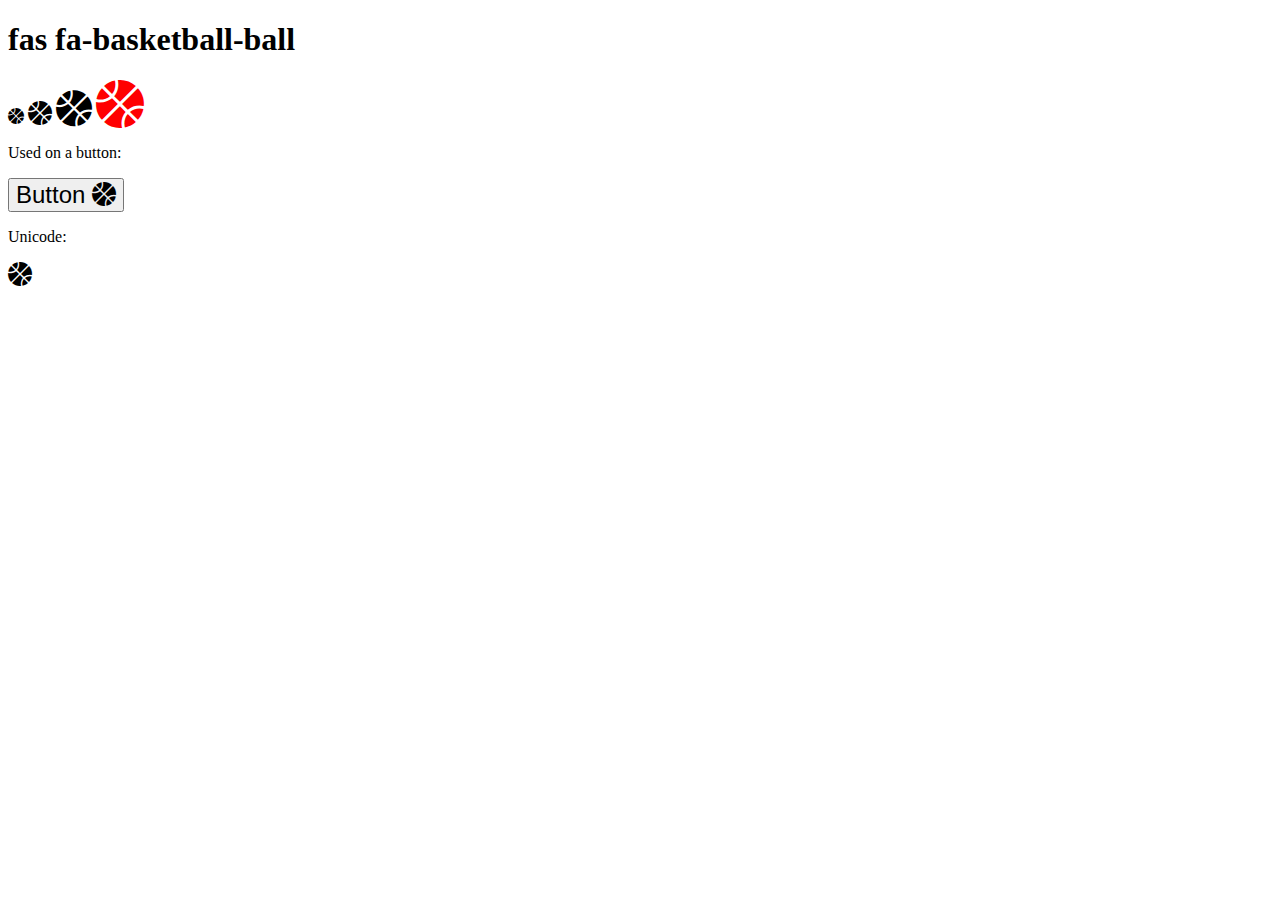
==== extra.html @ a4fed599 "Add Commit" ====
<!DOCTYPE html>
<html>
<head>
<title>Font Awesome 5 Icons</title>
<meta name='viewport' content='width=device-width, initial-scale=1'>
<link rel="stylesheet" type="text/css" href="https://cdnjs.cloudflare.com/ajax/libs/font-awesome/6.2.1/css/all.css" />
<!--Get your own code at fontawesome.com-->
</head>
<body>

<h1>fas fa-basketball-ball</h1>

<i class='fas fa-basketball-ball'></i>
<i class='fas fa-basketball-ball' style='font-size:24px'></i>
<i class='fas fa-basketball-ball' style='font-size:36px'></i>
<i class='fas fa-basketball-ball' style='font-size:48px;color:red'></i>
<br>

<p>Used on a button:</p>
<button style='font-size:24px'>Button <i class='fas fa-basketball-ball'></i></button>

<p>Unicode:</p>
<i style='font-size:24px' class='fas'>&#xf434;</i>

</body>
</html>
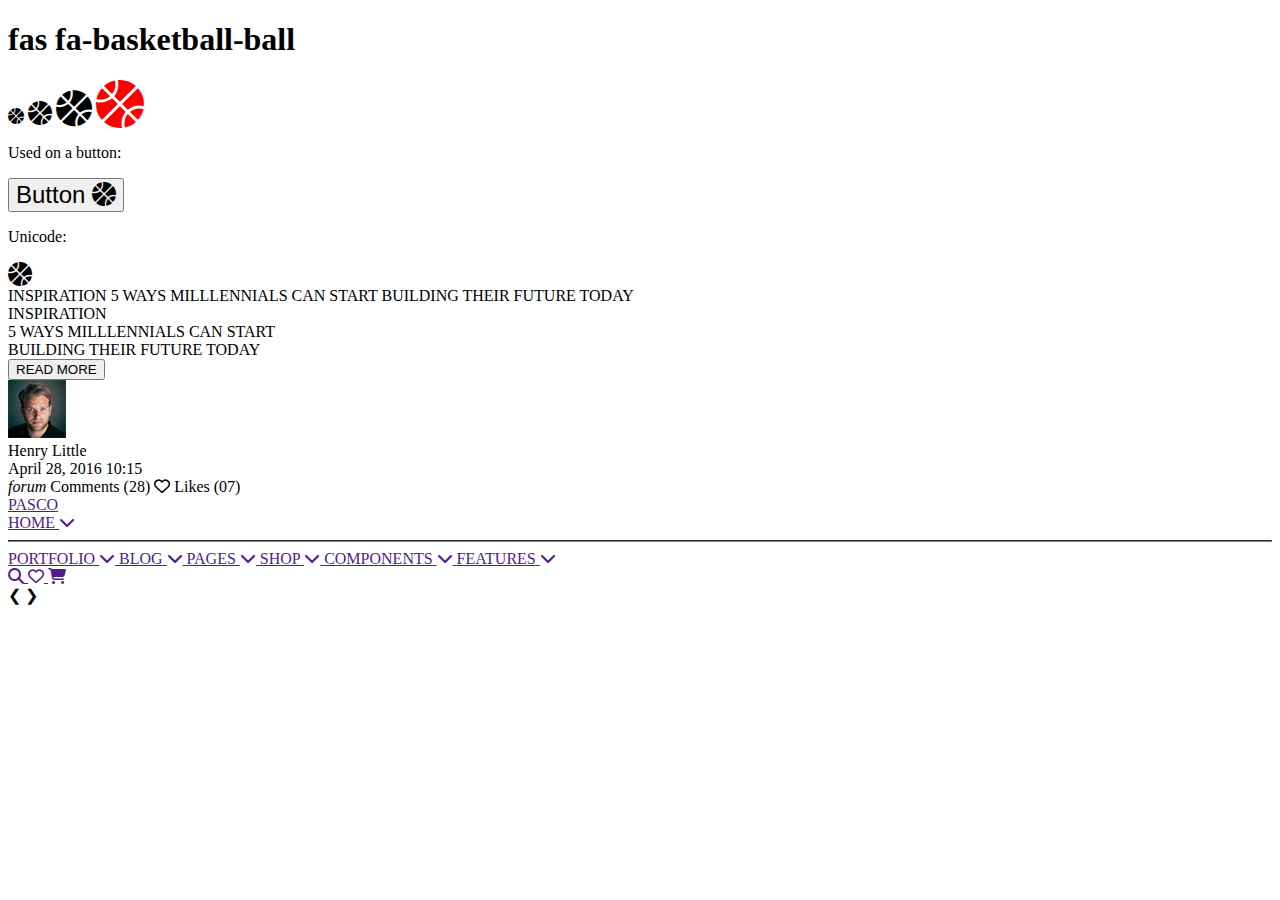
==== commit f5bf3aee: "Add Commit" ====
--- a/extra.html
+++ b/extra.html
@@ -22,5 +22,201 @@
 <p>Unicode:</p>
 <i style='font-size:24px' class='fas'>&#xf434;</i>
 
+
+
+
+
+
+
+
+
+
+
+
+
+
+<!-- 
+
+    ### Index.html
+
+ -->
+
+ <!-- <div class="menu-header"> 
+
+            <div class="header-menu-bar">
+                <a href=""><span class="custome-brand-text">
+                    PASCO
+                </span></a>
+
+                <div class="header-menus">
+                    <i class="line"></i>
+                    <a href="">
+                        <i class="custome-menu-icons fa fa-shopping-cart" aria-hidden="true"></i>
+                    </a>
+                </div>
+                
+            </div>
+        
+        </div>  -->
+
+        <div class="main-header">
+            <div class="slidiss">
+                <!-- <img src="assets/img/Pasco_Free_Sample_Blog.png" style="width:100%"> -->
+                <div class="image-1"></div>
+                <div class="slide-content">
+                    <div class="slide-main-text">
+                        <span class="content-title">INSPIRATION</span>
+                        <span class="content-body">5 WAYS MILLLENNIALS CAN START BUILDING THEIR FUTURE TODAY</span>
+                    </div>
+                </div>
+            </div>
+            <div class="slidiss">
+                <!-- <img src="assets/img/menu-header-back-img.jpeg" style="width:100%"> -->
+                <div class="image-2"></div>
+            </div>
+            <div class="slidiss">
+                <!-- <img src="assets/img/Pasco_Free_Sample_Blog.png" style="width:100%"> -->
+                <div class="image-3"></div>
+                <div class="slide-content">
+                    <div class="slide-main-text">
+                        <div class="content">
+                            <div class="content-title">
+                                INSPIRATION
+                            </div>
+
+                            <div class="content-body">5 WAYS MILLLENNIALS CAN START<br>BUILDING THEIR FUTURE TODAY</div>
+
+                            <div class="btn-readMore">
+                                <button type="submit" value="btn_readMore" class="readMore" >
+                                    READ MORE
+                                </button>
+                            </div>
+                            <div class="header-bottom-user-img">
+                                <img class="user-img" src="/assets/img/Header_Slide-Bottom_User.png"/>
+                            </div>
+
+                            <div class="user-title">
+                                Henry Little
+                            </div>
+
+                            <div class="user-body">
+                                April 28, 2016 10:15
+                            </div>
+                        </div>
+                        
+                    </div>
+                    <div class="bottom-content-body">
+                        
+                        <span class="social-comment">
+                            <i class="material-icons ">forum</i>
+                            <span>Comments (28)</span>
+                        </span>
+                        <span class="social-likes">
+                            <i class="far fa-heart"></i>
+                            <span>Likes (07)</span>
+                        </span>
+                    </div>
+                </div>
+            </div>
+
+            <!-- HEADER MAIN MENUS -->
+            <div class="menus">
+                <div class="header-menu-bar">
+
+                    <a href="">
+                        <span class="custome-brand-text">
+                            PASCO
+                        </span>
+                    </a>
+
+                    <div class="header-menus">
+
+                        <a class="menu" href="">
+                            <span class="menu-text">HOME</span>
+                            <i class="fa-solid fa-chevron-down menu-icon"></i>
+                            <hr>
+                        </a>
+
+                        <a class="menu" href="">
+                            <span class="menu-text">PORTFOLIO</span>
+                            <i class="fa-solid fa-chevron-down menu-icon"></i>
+                        </a>
+
+                        <a class="menu" href="">
+                            <span class="menu-text">BLOG</span>
+                            <i class="fa-solid fa-chevron-down menu-icon"></i>
+                        </a>
+
+                        <a class="menu" href="">
+                            <span class="menu-text">PAGES</span>
+                            <i class="fa-solid fa-chevron-down menu-icon"></i>
+                        </a>
+
+                        <a class="menu" href="">
+                            <span class="menu-text">SHOP</span>
+                            <i class="fa-solid fa-chevron-down menu-icon"></i>
+                        </a>
+
+                        <a class="menu" href="">
+                            <span class="menu-text">COMPONENTS</span>
+                            <i class="fa-solid fa-chevron-down menu-icon"></i>
+                        </a>
+
+                        <a class="menu" href="">
+                            <span class="menu-text">FEATURES</span>
+                            <i class="fa-solid fa-chevron-down menu-icon"></i>
+                        </a>
+
+                    </div>
+
+                    <div class="header-icons">
+                        <a href="">
+                            <i class="custome-menu-icons fa-solid fa-magnifying-glass" aria-hidden="true"></i>
+                        </a>
+                        <i class="line"></i>
+                        <a href="">
+                            <i class="custome-menu-icons far fa-heart" aria-hidden="true"></i>
+                        </a>
+                        <i class="line"></i>
+                        <a href="">
+                            <i class="custome-menu-icons fa-solid fa-shopping-cart" aria-hidden="true"></i>
+                        </a>
+                        
+                    </div>
+
+                </div>
+                
+            </div>
+
+            <a class="prev" onclick="goPrev()">&#10094;</a>
+            <a class="next" onclick="goNext()">&#10095;</a>
+        </div>
+
+        <!-- <main>
+
+            <div class="cust-nav-menus">
+                
+            </div>
+
+            <div class="mySlides fade">
+                <img src="assets/img/menu-header-back-img.jpeg" style="width:100%">
+            </div>
+
+            <div class="mySlides fade">
+                <img src="assets/img/slide2.jpg" style="width:100%">
+            </div>
+
+            <div class="mySlides fade">
+                <img src="assets/img/slide3.jpg" style="width:100%">
+            </div>
+
+            <a class="prev" onclick="goPrev()">&#10094;</a>
+            <a class="next" onclick="goNext()">&#10095;</a>
+
+        </main> -->
+
+
+
+
 </body>
 </html>
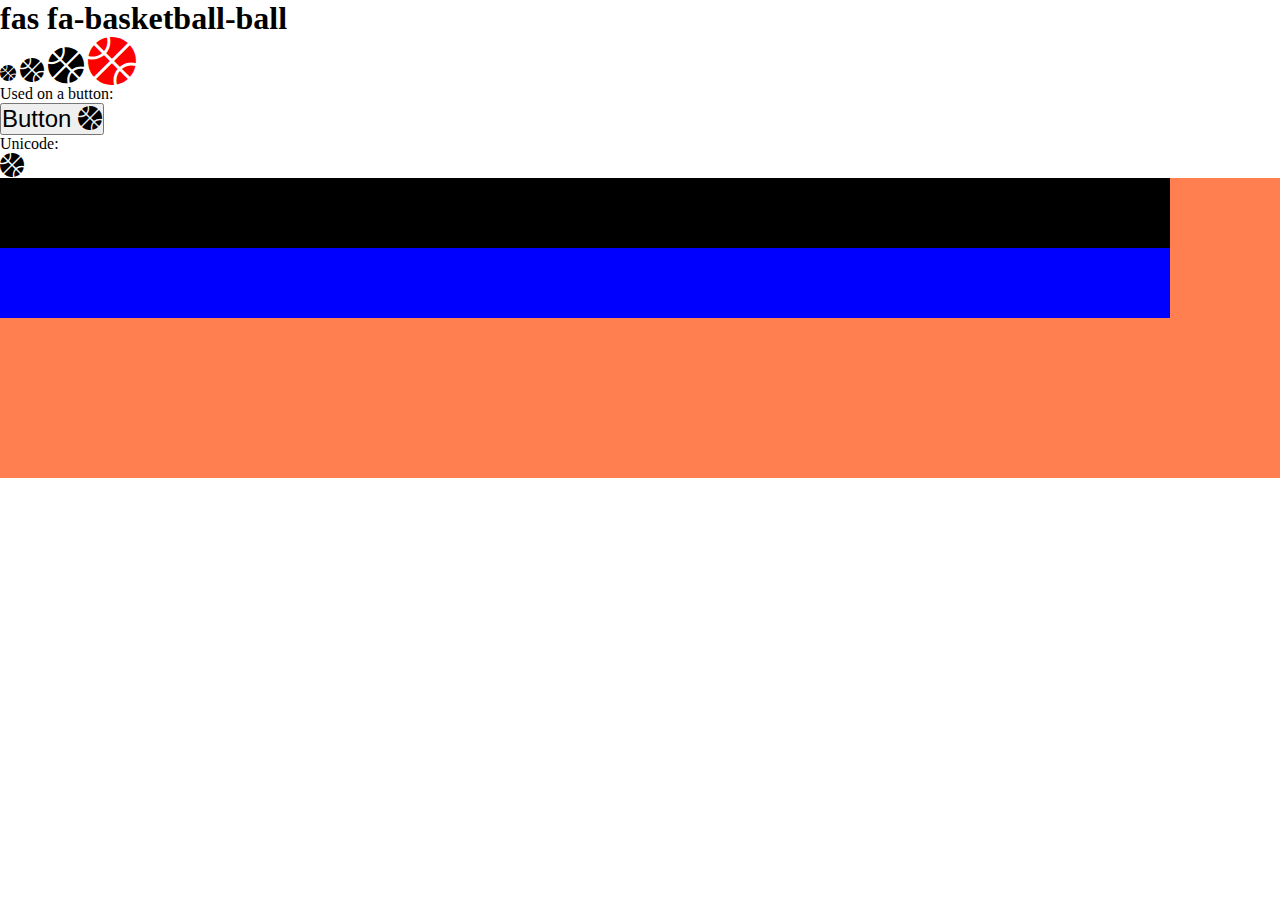
==== commit 573d62d8: "Add Commit" ====
--- a/extra.html
+++ b/extra.html
@@ -4,6 +4,8 @@
 <title>Font Awesome 5 Icons</title>
 <meta name='viewport' content='width=device-width, initial-scale=1'>
 <link rel="stylesheet" type="text/css" href="https://cdnjs.cloudflare.com/ajax/libs/font-awesome/6.2.1/css/all.css" />
+
+<link rel="stylesheet" href="css/extra.css">
 <!--Get your own code at fontawesome.com-->
 </head>
 <body>
@@ -59,9 +61,9 @@
         
         </div>  -->
 
-        <div class="main-header">
+        <!-- <div class="main-header">
             <div class="slidiss">
-                <!-- <img src="assets/img/Pasco_Free_Sample_Blog.png" style="width:100%"> -->
+                <img src="assets/img/Pasco_Free_Sample_Blog.png" style="width:100%">
                 <div class="image-1"></div>
                 <div class="slide-content">
                     <div class="slide-main-text">
@@ -71,11 +73,11 @@
                 </div>
             </div>
             <div class="slidiss">
-                <!-- <img src="assets/img/menu-header-back-img.jpeg" style="width:100%"> -->
+                <img src="assets/img/menu-header-back-img.jpeg" style="width:100%">
                 <div class="image-2"></div>
             </div>
             <div class="slidiss">
-                <!-- <img src="assets/img/Pasco_Free_Sample_Blog.png" style="width:100%"> -->
+                <img src="assets/img/Pasco_Free_Sample_Blog.png" style="width:100%">
                 <div class="image-3"></div>
                 <div class="slide-content">
                     <div class="slide-main-text">
@@ -119,7 +121,7 @@
                 </div>
             </div>
 
-            <!-- HEADER MAIN MENUS -->
+            HEADER MAIN MENUS
             <div class="menus">
                 <div class="header-menu-bar">
 
@@ -190,7 +192,7 @@
 
             <a class="prev" onclick="goPrev()">&#10094;</a>
             <a class="next" onclick="goNext()">&#10095;</a>
-        </div>
+        </div> -->
 
         <!-- <main>
 
@@ -218,5 +220,21 @@
 
 
 
+
+
+
+        <div class="full-box">
+            <div class="top">
+
+            </div>
+            <div class="middle">
+
+            </div>
+            <div class="bottom">
+
+            </div>
+        </div>
+
+
 </body>
 </html>
--- a/css/extra.css
+++ b/css/extra.css
@@ -0,0 +1,455 @@
+
+.menu-header{
+    height: 800px;
+    width: 100%;
+    background:
+     linear-gradient(
+        rgba(0, 0, 0, 0.7), 
+        rgba(0, 0, 0, 0.7)
+      ),
+      url('../assets/img/Pasco_Free_Sample_Blog.png');
+    
+    /* background-repeat: no-repeat; */
+    /* background-attachment: fixed; */
+    /* background-size: cover; */
+    /* text-align: center; */
+    /* background-color: black; */
+    /* color: #000; */
+    justify-content: center;
+    align-items: flex-start;
+    display: flex;
+}
+
+/* 
+    Scrollbar
+*/
+
+/* .header-menu-bar{
+    background: red;
+    color: white;
+    height: 70px;
+    width: 1175px;
+    justify-content: space-between;
+    align-items: center;
+    display: flex;
+} */
+
+
+
+
+
+
+
+
+
+/* 
+    Custom Slide Menu Bar 1
+*/
+
+main{
+    width: 100%;
+    height: 700px;
+    margin: 0;
+    position: relative;
+    overflow: hidden;
+    background-color: linear-gradient(
+        rgba(0, 0, 0, 0.7), 
+        rgba(0, 0, 0, 0.7)
+    );
+}
+
+.mySlides{
+    width: 100%;
+    height: 100%;
+    transition: 1s;
+    position: absolute;
+}
+
+.prev, .next {
+    cursor: pointer;
+    position: absolute;
+    top: 50%;
+    width: auto;
+    padding: 16px;
+    margin-top: -22px;
+    color: white;
+    font-weight: bold;
+    font-size: 18px;
+    transition: 0.6s ease;
+    border-radius: 0 3px 3px 0;
+    user-select: none;
+}
+
+.next {
+    right: 0;
+    border-top-left-radius: 10px;
+    border-bottom-left-radius: 10px;
+}
+
+.prev {
+    left: 0;
+    border-top-right-radius: 10px;
+    border-bottom-right-radius: 10px;
+}
+
+.prev:hover, .next:hover {
+    background-color: rgba(0, 0, 0, 0.8);
+}
+
+.fade {
+    animation-name: fade;
+    animation-duration: 1.5s;
+}
+
+@keyframes fade {
+    from {opacity: .4} 
+    to {opacity: 1}
+}
+
+@media only screen and (max-width: 300px) {
+    .prev, .next {
+        font-size: 11px
+    }
+}
+
+menu.cust-nav-menus{
+    background: black;
+    color: black;
+    height: 70px;
+    width: 1170px;
+    justify-content: space-between;
+    align-items: center;
+    display: flex;
+}
+
+
+.main-header {
+    background: linear-gradient(rgba(0, 0, 0, 0.5),rgba(0, 0, 0, 0.5)),
+        url("../assets/img/Pasco_Free_Sample_Blog.png");
+    width: 100%;
+    height: 800px;
+    /* position: relative; */
+    overflow: hidden;
+    background-position: center;
+    background-size: cover;
+    background-repeat: no-repeat;
+}
+
+/* .slidiss img{
+    width: 100%;
+    height: 100%;
+    transition: 1s;
+    background: linear-gradient(
+        rgba(0, 0, 0, 0.7), 
+        rgba(0, 0, 0, 0.7)
+    );
+    position: absolute;
+} */
+
+.image-3{
+    background: 
+        linear-gradient(rgba(0, 0, 0, 0.5),rgba(0, 0, 0, 0.5)),
+        url("../assets/img/Pasco_Free_Sample_Blog.png");
+    position: absolute;
+    width: 100%;
+    height: 100%;
+    transition: 1s;
+    background-size: cover;
+    background-repeat: no-repeat;
+}
+
+.menus{
+    background-color: transparent;
+    width: 100%;
+    height: 70px;
+    position: absolute;
+    overflow: visible;
+    text-align: center;
+    justify-content: center;
+    display: flex;
+}
+
+.header-menu-bar{
+    background-color: transparent;
+    /* background: rgba(
+        0,0,0,.3
+    );
+    color: black; */
+    height: 100%;
+    width: 1170px;
+    justify-content: space-between;
+    align-items: center;
+    display: flex;
+    padding: 0;
+}
+
+.header-menu-bar a{
+    padding: 0;
+    margin: 0;
+}
+
+
+.custome-brand-text {
+    color: white;
+    text-decoration: solid;
+    font-family: 'Montserrat';
+    font-size: x-large;
+    font-style: normal;
+    vertical-align: middle;
+    font-weight: 600;
+    letter-spacing: .1rem;
+    margin: 0;
+    padding: 0;
+}
+
+.custome-menu-icons{
+    color: white;
+    font-size: 20px;
+    margin-right: 15px;
+    margin-left: 15px;
+}
+
+.line{
+    border-left: 1px solid white;
+    height: 30px;
+    vertical-align: middle;
+    align-items: center;
+    position: absolute;
+    margin-top: -5px;
+}
+
+/* .menu {
+    color: white;
+    margin-left: 10px;
+    margin-right: 10px;
+} */
+
+.menu:link, .menu:visited {
+	text-decoration: none;
+    color: white;
+    margin-left: 10px;
+    margin-right: 10px;
+    margin-block-start: 0px;
+    margin-block-end: 0;
+}
+
+.menu:hover, .menu:active {
+	text-decoration: none;
+    color: white;
+    /* margin-left: 20px; */
+}
+
+.menu-icon {
+    font-size: 10px;
+    vertical-align: middle;
+    margin-left: 8px;
+}
+
+.menu-text {
+    font-size: 14px;
+    text-decoration: none;
+    font-weight: bold;
+}
+
+
+/* 
+.header-menus {
+    align-items: center;
+    vertical-align: middle;
+    display: flex;
+}
+
+.menu {
+    color: white;
+    margin-left: 8px;
+    margin-right: 8px;
+    margin-block-start: 0px;
+    margin-block-end: 0px;
+} */
+
+.slide-content {
+    /* background-color: red; */
+    position: absolute;
+    width: 100%;
+    height: 520px;
+    justify-content: center;
+    display: flex;
+    bottom: 37px;
+}
+
+.slide-main-text {
+    background-color: brown;
+    width: 1170px;
+    height: 100%;
+    /* align-items: center; */
+    justify-content: center;
+    padding-top: 210px;
+    display: flex;
+}
+
+.content-title {
+    /* background-color: blueviolet; */
+    color: white;
+    padding: 4px;
+    text-align: center;
+    font-size: 20px;
+    /* margin-bottom: 4px; */
+}
+
+.content-body {
+    /* background-color: blue; */
+    color: white;
+    font-weight: bold;
+    font-size: 42px;
+    text-align: center;
+    padding: 5px 10px;
+    /* letter-spacing: .07vh; */
+    word-spacing: .8rem;
+}
+
+.btn-readMore {
+    /* background-color: blueviolet; */
+    color: white;
+    font-weight: bold;
+    padding: 4px;
+    text-align: center;
+    margin-top: 10px;
+}
+
+.readMore {
+    background-color: blue;
+    opacity: 1;
+    border: none;
+    color: white;
+    padding: 15px 25px;
+    text-align: center;
+    font-weight: bold;
+    text-decoration: none;
+    font-size: 18px;
+    margin: 4px 2px;
+    border-radius: 25px;
+    cursor: pointer;
+}
+
+.readMore:hover {
+    background-color: blue;
+    opacity: 1;
+}
+
+.bottom-content-body {
+    /* background-color: chocolate; */
+    bottom: 0;
+    position: absolute;
+    margin-bottom: 50px;
+    color: white;
+    vertical-align: middle;
+    padding: 10px;
+}
+
+.header-bottom-user-img {
+    /* background-color: aqua; */
+    /* color: white; */
+    /* font-weight: bold; */
+    /* padding: 4px; */
+    text-align: center;
+    margin-top: 70px;
+}
+
+.user-img{
+    /* background-color: blue; */
+    border-radius: 50%;
+    /* background: url('/assets/img/Header_Slide-Bottom_User.png') no-repeat center fixed; */
+    width: 50px;
+    position: absolute;
+    text-align: center;
+    vertical-align: middle;
+    align-content: center;
+}
+
+.bottom-content-body i{
+    font-size: 20px;
+    text-align: center;
+    vertical-align: middle;
+}
+
+.social-likes{
+    margin-left: 30px;
+}
+
+.bottom-content-body span span,
+.bottom-content-body span i{
+    font-size: 14px;
+}
+
+.user-title {
+    text-align: center;
+    margin-top: 10px;
+    color: #fff;
+    font-size: 14px;
+}
+
+.user-body {
+    text-align: center;
+    margin-top: 10px;
+    color: #fff;
+    font-size: 12px;
+}
+.menu hr{
+    width: 65px;
+    position:absolute;
+    text-align:center;
+    margin-left: 10px;
+    bottom: -8px;
+    height:2px;
+    color: magenta;
+    background-color: magenta;
+}
+
+
+
+
+
+
+
+
+
+
+
+
+
+
+
+
+
+/* 
+*
+*   Full Box
+*
+*/
+
+*{
+    margin: 0;
+    padding: 0;
+}
+
+.full-box {
+    margin: 0;
+    background-color: coral;
+    height: 300px;
+    width: 100%;
+    display: flex;
+    flex-flow: column;
+}
+
+.full-box .top {
+    background-color: black;
+    width: 1170px;
+    height: 70px;
+}
+
+.full-box .middle {
+    background-color: blue;
+    width: 1170px;
+    height: 70px;
+}
+
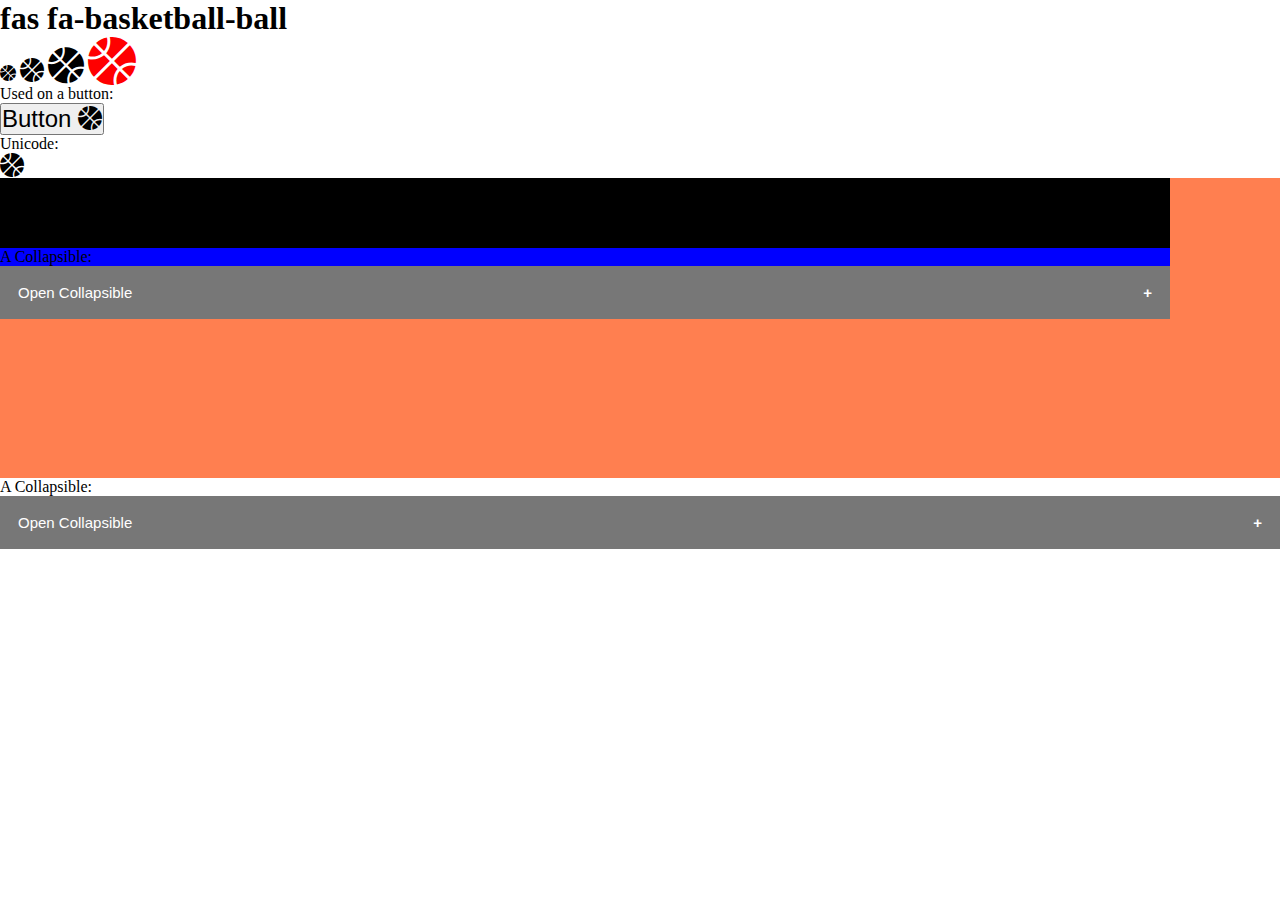
==== commit 44f06c5d: "Add Commit" ====
--- a/extra.html
+++ b/extra.html
@@ -228,7 +228,11 @@
 
             </div>
             <div class="middle">
-
+                <p>A Collapsible:</p>
+                <button class="collapsible">Open Collapsible</button>
+                <div class="content">
+                <p>Lorem ipsum dolor sit amet, consectetur adipisicing elit, sed do eiusmod tempor incididunt ut labore et dolore magna aliqua. Ut enim ad minim veniam, quis nostrud exercitation ullamco laboris nisi ut aliquip ex ea commodo consequat.</p>
+                </div>
             </div>
             <div class="bottom">
 
@@ -236,5 +240,28 @@
         </div>
 
 
+
+        <p>A Collapsible:</p>
+        <button class="collapsible">Open Collapsible</button>
+        <div class="content">
+        <p>Lorem ipsum dolor sit amet, consectetur adipisicing elit, sed do eiusmod tempor incididunt ut labore et dolore magna aliqua. Ut enim ad minim veniam, quis nostrud exercitation ullamco laboris nisi ut aliquip ex ea commodo consequat.</p>
+        </div>
+
+    <script>
+        var coll = document.getElementsByClassName("collapsible");
+        var i;
+
+        for (i = 0; i < coll.length; i++) {
+        coll[i].addEventListener("click", function() {
+            this.classList.toggle("active");
+            var content = this.nextElementSibling;
+            if (content.style.maxHeight){
+            content.style.maxHeight = null;
+            } else {
+            content.style.maxHeight = content.scrollHeight + "px";
+            } 
+        });
+        }
+    </script>
 </body>
 </html>
--- a/css/extra.css
+++ b/css/extra.css
@@ -453,3 +453,40 @@
     height: 70px;
 }
 
+
+
+.collapsible {
+    background-color: #777;
+    color: white;
+    cursor: pointer;
+    padding: 18px;
+    width: 100%;
+    border: none;
+    text-align: left;
+    outline: none;
+    font-size: 15px;
+  }
+  
+  .active, .collapsible:hover {
+    background-color: #555;
+  }
+  
+  .collapsible:after {
+    content: '\002B';
+    color: white;
+    font-weight: bold;
+    float: right;
+    margin-left: 5px;
+  }
+  
+  .active:after {
+    content: "\2212";
+  }
+  
+  .content {
+    padding: 0 18px;
+    max-height: 0;
+    overflow: hidden;
+    transition: max-height 0.2s ease-out;
+    background-color: #f1f1f1;
+  }